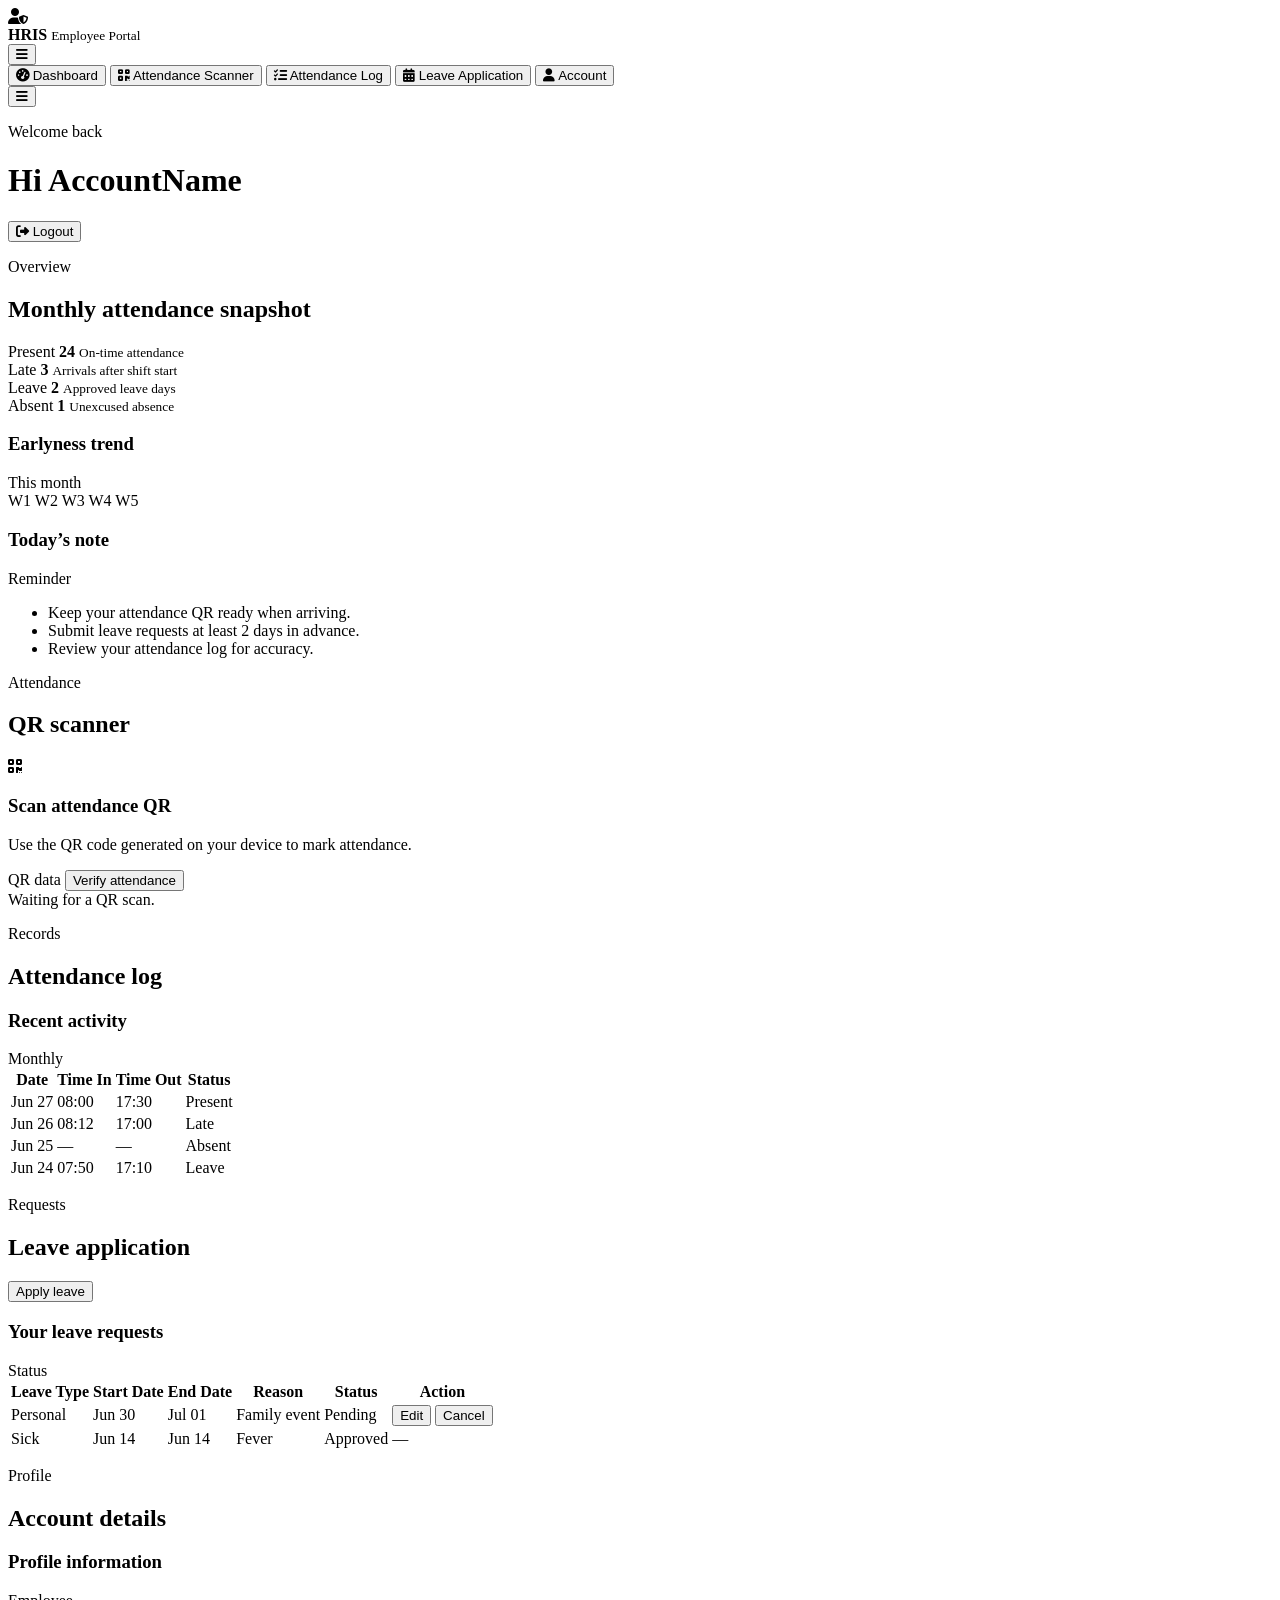
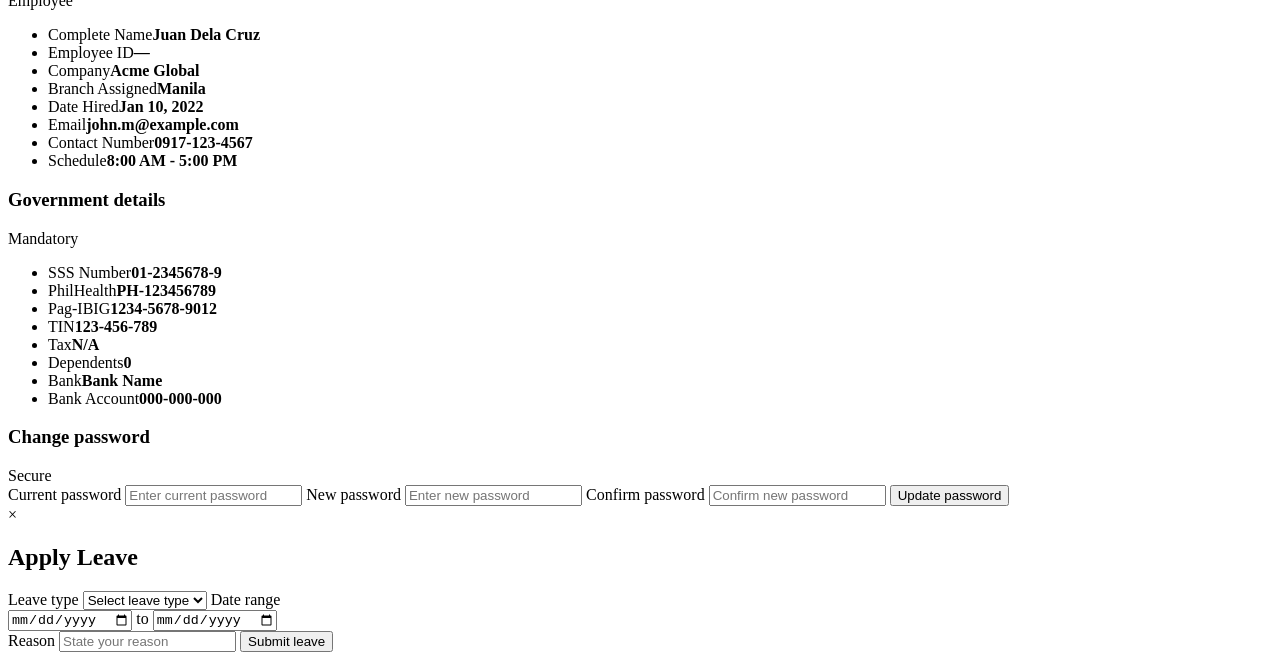
==== dashboard.html @ fe73fc10 "Add files via upload" ====
<!DOCTYPE html>
<html lang="en">
  <head>
    <meta charset="UTF-8" />
    <meta name="viewport" content="width=device-width, initial-scale=1.0" />
    <title>HRIS Dashboard</title>
    <link rel="stylesheet" href="assets/css/style.css" />
    <link rel="icon" type="image/png" href="assets/images/favicon.png" />
    <link
      rel="stylesheet"
      href="https://cdnjs.cloudflare.com/ajax/libs/font-awesome/6.7.2/css/all.min.css"
    />
  </head>
  <body class="dashboard-page">
    <div class="dashboard-shell">
      <aside class="sidebar" id="sidebar">
        <div class="sidebar-header">
          <div class="brand">
            <span class="brand-icon"><i class="fa-solid fa-user-shield"></i></span>
            <div>
              <strong>HRIS</strong>
              <small>Employee Portal</small>
            </div>
          </div>
          <button class="sidebar-toggle" id="sidebarToggle" aria-label="Toggle sidebar">
            <i class="fa-solid fa-bars"></i>
          </button>
        </div>

        <nav class="sidebar-nav">
          <button class="nav-item active" data-section="dashboard">
            <i class="fa-solid fa-gauge-high"></i>
            <span>Dashboard</span>
          </button>
          <button class="nav-item" data-section="attendanceScanner">
            <i class="fa-solid fa-qrcode"></i>
            <span>Attendance Scanner</span>
          </button>
          <button class="nav-item" data-section="attendanceLog">
            <i class="fa-solid fa-list-check"></i>
            <span>Attendance Log</span>
          </button>
          <button class="nav-item" data-section="leaveApplication">
            <i class="fa-solid fa-calendar-days"></i>
            <span>Leave Application</span>
          </button>
          <button class="nav-item" data-section="account">
            <i class="fa-solid fa-user"></i>
            <span>Account</span>
          </button>
        </nav>
      </aside>

      <div class="sidebar-overlay" id="sidebarOverlay"></div>

      <main class="main-panel">
        <header class="topbar">
          <div class="topbar-left">
            <button class="menu-btn" id="mobileMenuToggle" aria-label="Open menu">
              <i class="fa-solid fa-bars"></i>
            </button>
            <div>
              <p class="topbar-eyebrow">Welcome back</p>
              <h1 id="accountNameLabel">Hi AccountName</h1>
            </div>
          </div>

          <div class="topbar-right">
            <button class="logout-btn" id="logoutBtn">
              <i class="fa-solid fa-right-from-bracket"></i>
              Logout
            </button>
          </div>
        </header>

        <section class="dashboard-section active" id="dashboard">
          <div class="section-head">
            <div>
              <p class="section-eyebrow">Overview</p>
              <h2>Monthly attendance snapshot</h2>
            </div>
          </div>

          <div class="stats-grid">
            <article class="stat-card">
              <span class="stat-label">Present</span>
              <strong>24</strong>
              <small>On-time attendance</small>
            </article>
            <article class="stat-card">
              <span class="stat-label">Late</span>
              <strong>3</strong>
              <small>Arrivals after shift start</small>
            </article>
            <article class="stat-card">
              <span class="stat-label">Leave</span>
              <strong>2</strong>
              <small>Approved leave days</small>
            </article>
            <article class="stat-card">
              <span class="stat-label">Absent</span>
              <strong>1</strong>
              <small>Unexcused absence</small>
            </article>
          </div>

          <div class="content-grid">
            <article class="panel-card">
              <div class="panel-head">
                <h3>Earlyness trend</h3>
                <span class="pill">This month</span>
              </div>
              <div class="earlyness-chart" aria-label="Earlyness trend chart">
                <div class="chart-bar" style="--value: 74%"></div>
                <div class="chart-bar" style="--value: 88%"></div>
                <div class="chart-bar" style="--value: 92%"></div>
                <div class="chart-bar" style="--value: 81%"></div>
                <div class="chart-bar" style="--value: 95%"></div>
              </div>
              <div class="chart-labels">
                <span>W1</span>
                <span>W2</span>
                <span>W3</span>
                <span>W4</span>
                <span>W5</span>
              </div>
            </article>

            <article class="panel-card">
              <div class="panel-head">
                <h3>Today’s note</h3>
                <span class="pill">Reminder</span>
              </div>
              <ul class="check-list">
                <li>Keep your attendance QR ready when arriving.</li>
                <li>Submit leave requests at least 2 days in advance.</li>
                <li>Review your attendance log for accuracy.</li>
              </ul>
            </article>
          </div>
        </section>

        <section class="dashboard-section" id="attendanceScanner">
          <div class="section-head">
            <div>
              <p class="section-eyebrow">Attendance</p>
              <h2>QR scanner</h2>
            </div>
          </div>

          <div class="content-grid single-column">
            <article class="panel-card scanner-card">
              <div class="scanner-preview">
                <i class="fa-solid fa-qrcode"></i>
              </div>
              <div class="scanner-body">
                <h3>Scan attendance QR</h3>
                <p>Use the QR code generated on your device to mark attendance.</p>
                <label class="field-label" for="qrInput">QR data</label>
                <input id="qrInput" type="text" placeholder="Paste or scan QR code"  hidden/>
                <button class="primary-btn" id="scanQrBtn">Verify attendance</button>
                <div class="scanner-status" id="scannerStatus">Waiting for a QR scan.</div>
              </div>
            </article>
          </div>
        </section>

        <section class="dashboard-section" id="attendanceLog">
          <div class="section-head">
            <div>
              <p class="section-eyebrow">Records</p>
              <h2>Attendance log</h2>
            </div>
          </div>

          <article class="panel-card">
            <div class="panel-head">
              <h3>Recent activity</h3>
              <span class="pill">Monthly</span>
            </div>
            <div class="table-wrap">
              <table>
                <thead>
                  <tr>
                    <th>Date</th>
                    <th>Time In</th>
                    <th>Time Out</th>
                    <th>Status</th>
                  </tr>
                </thead>
                <tbody>
                  <tr>
                    <td>Jun 27</td>
                    <td>08:00</td>
                    <td>17:30</td>
                    <td><span class="status-tag ok">Present</span></td>
                  </tr>
                  <tr>
                    <td>Jun 26</td>
                    <td>08:12</td>
                    <td>17:00</td>
                    <td><span class="status-tag warning">Late</span></td>
                  </tr>
                  <tr>
                    <td>Jun 25</td>
                    <td>—</td>
                    <td>—</td>
                    <td><span class="status-tag danger">Absent</span></td>
                  </tr>
                  <tr>
                    <td>Jun 24</td>
                    <td>07:50</td>
                    <td>17:10</td>
                    <td><span class="status-tag info">Leave</span></td>
                  </tr>
                </tbody>
              </table>
            </div>
          </article>
        </section>

        <section class="dashboard-section" id="leaveApplication">
          <div class="section-head">
            <div>
              <p class="section-eyebrow">Requests</p>
              <h2>Leave application</h2>
            </div>
            <button class="primary-btn" id="openLeaveModal">Apply leave</button>
          </div>

          <article class="panel-card">
            <div class="panel-head">
              <h3>Your leave requests</h3>
              <span class="pill">Status</span>
            </div>
            <div class="table-wrap">
              <table>
                <thead>
                  <tr>
                    <th>Leave Type</th>
                    <th>Start Date</th>
                    <th>End Date</th>
                    <th>Reason</th>
                    <th>Status</th>
                    <th>Action</th>
                  </tr>
                </thead>
                <tbody id="leaveTableBody">
                  <tr>
                    <td>Personal</td>
                    <td>Jun 30</td>
                    <td>Jul 01</td>
                    <td>Family event</td>
                    <td><span class="status-tag info">Pending</span></td>
                    <td>
                      <div class="action-group">
                        <button class="table-action-btn edit-btn" data-action="edit" data-id="1">Edit</button>
                        <button class="table-action-btn cancel-btn" data-action="cancel" data-id="1">Cancel</button>
                      </div>
                    </td>
                  </tr>
                  <tr>
                    <td>Sick</td>
                    <td>Jun 14</td>
                    <td>Jun 14</td>
                    <td>Fever</td>
                    <td><span class="status-tag ok">Approved</span></td>
                    <td>—</td>
                  </tr>
                </tbody>
              </table>
            </div>
          </article>
        </section>

        <section class="dashboard-section" id="account">
          <div class="section-head">
            <div>
              <p class="section-eyebrow">Profile</p>
              <h2>Account details</h2>
            </div>
          </div>

          <div class="content-grid">
            <article class="panel-card">
              <div class="panel-head">
                <h3>Profile information</h3>
                <span class="pill">Employee</span>
              </div>
              <ul class="detail-list">
                <li><span>Complete Name</span><strong id="detailName">Juan Dela Cruz</strong></li>
                <li><span>Employee ID</span><strong id="detailEmployeeId">—</strong></li>
                <li><span>Company</span><strong id="detailCompany">Acme Global</strong></li>
                <li><span>Branch Assigned</span><strong id="detailBranch">Manila</strong></li>
                <li><span>Date Hired</span><strong id="detailDateHired">Jan 10, 2022</strong></li>
                <li><span>Email</span><strong id="detailEmail">john.m@example.com</strong></li>
                <li><span>Contact Number</span><strong id="detailContact">0917-123-4567</strong></li>
                <li><span>Schedule</span><strong id="detailSchedule">8:00 AM - 5:00 PM</strong></li>
              </ul>
            </article>

            <article class="panel-card">
              <div class="panel-head">
                <h3>Government details</h3>
                <span class="pill">Mandatory</span>
              </div>
              <ul class="detail-list">
                <li><span>SSS Number</span><strong id="detailSSS">01-2345678-9</strong></li>
                <li><span>PhilHealth</span><strong id="detailPhilHealth">PH-123456789</strong></li>
                <li><span>Pag-IBIG</span><strong id="detailPagIbig">1234-5678-9012</strong></li>
                <li><span>TIN</span><strong id="detailTIN">123-456-789</strong></li>
                <li><span>Tax</span><strong id="detailTax">N/A</strong></li>
                <li><span>Dependents</span><strong id="detailDepend">0</strong></li>
                <li><span>Bank</span><strong id="detailBank">Bank Name</strong></li>
                <li><span>Bank Account</span><strong id="detailBankAccount">000-000-000</strong></li>
              </ul>
            </article>
          </div>

          <article class="panel-card">
            <div class="panel-head">
              <h3>Change password</h3>
              <span class="pill">Secure</span>
            </div>
            <form class="account-form">
              <label class="field-label" for="currentPassword">Current password</label>
              <input id="currentPassword" type="password" placeholder="Enter current password" />
              <label class="field-label" for="newPassword">New password</label>
              <input id="newPassword" type="password" placeholder="Enter new password" />
              <label class="field-label" for="confirmPassword">Confirm password</label>
              <input id="confirmPassword" type="password" placeholder="Confirm new password" />
              <button class="primary-btn" type="submit">Update password</button>
            </form>
          </article>
        </section>
      </main>
    </div>

    <div class="modal" id="leaveModal">
      <div class="modal-card card">
        <span class="close-btn" data-close-modal="leaveModal">&times;</span>
        <h2>Apply Leave</h2>
        <form id="leaveForm">
          <label class="field-label" for="leaveType">Leave type</label>
          <select id="leaveType" required>
            <option value="">Select leave type</option>
            <option value="Vacation">Vacation</option>
            <option value="Sick">Sick</option>
            <option value="Personal">Personal</option>
            <option value="Emergency">Emergency</option>
          </select>
          <label class="field-label" for="leaveStartDate">Date range</label>
          <div class="leave-date-group">
            <input id="leaveStartDate" type="date" required />
            <span>to</span>
            <input id="leaveEndDate" type="date" required />
          </div>
          <label class="field-label" for="leaveReason">Reason</label>
          <input id="leaveReason" placeholder="State your reason" required />
          <button type="submit">Submit leave</button>
        </form>
      </div>
    </div>

    <script src="assets/js/app.js"></script>
  </body>
</html>
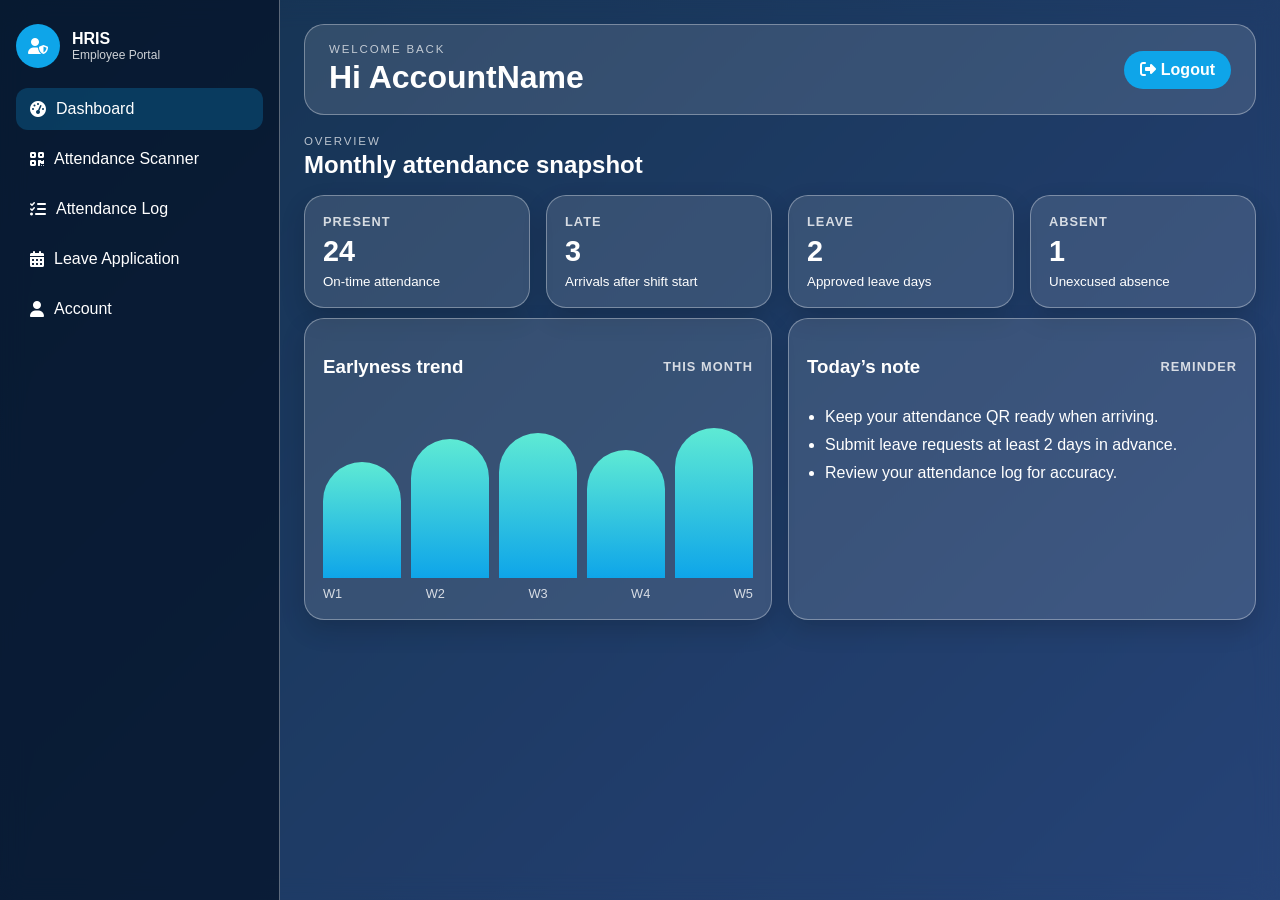
==== commit f4172130: "Update dashboard.html" ====
--- a/dashboard.html
+++ b/dashboard.html
@@ -157,8 +157,13 @@
                 <h3>Scan attendance QR</h3>
                 <p>Use the QR code generated on your device to mark attendance.</p>
                 <label class="field-label" for="qrInput">QR data</label>
-                <input id="qrInput" type="text" placeholder="Paste or scan QR code"  hidden/>
-                <button class="primary-btn" id="scanQrBtn">Verify attendance</button>
+                <input id="qrInput" type="text" placeholder="Paste or scan QR code" />
+                <div class="scanner-actions">
+                  <button class="primary-btn" id="cameraScanBtn" type="button">Scan from camera</button>
+                  <button class="primary-btn" id="stopCameraBtn" type="button" hidden>Stop camera</button>
+                </div>
+                <video id="scannerCameraPreview" autoplay playsinline muted hidden></video>
+                <button class="primary-btn" id="scanQrBtn" type="button">Verify attendance</button>
                 <div class="scanner-status" id="scannerStatus">Waiting for a QR scan.</div>
               </div>
             </article>
--- a/assets/css/style.css
+++ b/assets/css/style.css
@@ -0,0 +1,859 @@
+/* Universal reset to fix padding layout issues */
+*, *::before, *::after {
+  box-sizing: border-box;
+}
+
+:root {
+  --bg-start: #0b2a4a;
+  --bg-end: #1e3c72;
+  --text-color: #ffffff;
+  --dark-text: #0b2a4a;
+  --surface-bg: rgba(255, 255, 255, .1);
+  --surface-hover: rgba(255, 255, 255, .2);
+  --surface-border: rgba(255, 255, 255, 0.342);
+  --input-bg: rgba(255, 255, 255, 0.425);
+  --input-focus-border: rgba(255, 255, 255, .6);
+  --input-focus-shadow: 0 0 0 2px rgba(255, 255, 255, .18);
+  --button-bg: #0ea5e9;
+  --warning: #ffcc00;
+  --danger: #ff6b6b;
+  --radius-md: 20px;
+  --radius-sm: 10px;
+  --font-family: 'Poppins', sans-serif;
+  --transition-fast: .2s ease;
+}
+
+button,
+input,
+textarea,
+select {
+  font: inherit;
+  color: inherit;
+}
+
+button,
+input {
+  transition: var(--transition-fast);
+}
+
+body{
+  padding: 20px;
+  min-height:100vh;
+  margin:0;
+  display:flex;
+  justify-content:center;
+  align-items:center;
+  background:linear-gradient(
+    135deg,
+    var(--bg-start),
+    var(--bg-end)
+  );
+  font-family:var(--font-family);
+  color:var(--text-color);
+}
+
+.container{
+  display:flex;
+  gap:30px;
+  justify-content:center;
+  align-items:center;
+  flex-wrap:wrap;
+}
+
+.card{
+  width:350px;
+  min-height:300px;
+
+  padding:30px;
+
+  background:var(--surface-bg);
+
+  backdrop-filter:blur(15px);
+
+  border-radius:var(--radius-md);
+
+  border:1px solid var(--surface-border);
+
+  color:var(--text-color);
+  text-align:center;
+  
+  /* Flex direction forces all child contents to center vertically and horizontally */
+  display: flex;
+  flex-direction: column;
+  justify-content: center;
+  align-items: center;
+}
+
+.card .login{
+  width: 100%;
+  margin-left: auto;
+  margin-right: auto;
+}
+
+.qr-image{
+  width:min(220px, 100%);
+  aspect-ratio:1;
+  min-height:220px;
+
+  background:white;
+  padding:10px;
+  border-radius:10px;
+  display:flex;
+  align-items:center;
+  justify-content:center;
+  margin:0 auto;
+  overflow:hidden;
+}
+
+.qr-image canvas,
+.qr-image img {
+  display:block;
+  max-width:100%;
+  max-height:100%;
+}
+
+.qr-controls{
+  width: 100%;
+  display: flex;
+  gap: 10px;
+  margin-bottom: 15px;
+}
+
+.qr-select{
+  width: 100%;
+  padding: 10px 12px;
+  border: 1px solid var(--surface-border);
+  border-radius: var(--radius-sm);
+  background: var(--input-bg);
+  color: var(--dark-text);
+}
+
+.qr-select:focus{
+  border-color: var(--input-focus-border);
+  box-shadow: var(--input-focus-shadow);
+  outline: none;
+}
+
+.qr-placeholder{
+  width: 100%;
+  height: 100%;
+  min-height: 100%;
+  display: flex;
+  align-items: center;
+  justify-content: center;
+  padding: 20px;
+  text-align: center;
+  color: var(--dark-text);
+  font-size: 1rem;
+}
+
+.qr-placeholder--manual .qr-status {
+  display: flex;
+  flex-direction: column;
+  gap: 12px;
+  align-items: center;
+}
+
+.qr-refresh-btn {
+  border: none;
+  border-radius: var(--radius-sm);
+  padding: 10px 14px;
+  background: var(--button-bg);
+  color: var(--text-color);
+  cursor: pointer;
+  font-weight: 600;
+}
+
+.qr-refresh-btn:hover {
+  transform: translateY(-2px);
+}
+
+.qr-select option{
+  color: var(--dark-text);
+}
+
+/* Added form selector to ensure inputs stretch across the whole flex container width */
+.card form {
+  width: 100%;
+}
+
+.card h2{
+  margin-bottom:15px;
+}
+
+.card p{
+  opacity:.8;
+  margin-bottom:20px;
+}
+
+.card input,
+.modal-card input {
+  width:100%;
+  padding:12px;
+  margin-bottom:10px;
+
+  border:1px solid transparent;
+  border-radius:var(--radius-sm);
+
+  background:var(--input-bg);
+  color:var(--text-color);
+}
+
+.card input:focus,
+.modal-card input:focus {
+  border-color:var(--input-focus-border);
+  box-shadow:var(--input-focus-shadow);
+  outline:none;
+}
+
+.card input::placeholder,
+.modal-card input::placeholder {
+  color:rgba(255,255,255,.7);
+}
+
+
+
+.card button,
+.modal-card button {
+  width:100%;
+  padding:12px;
+
+  border:none;
+  border-radius:var(--radius-sm);
+
+  background:var(--button-bg);
+  color:var(--text-color);
+
+  cursor:pointer;
+  font-weight:600;
+}
+
+.card button:hover,
+.modal-card button:hover {
+  transform:translateY(-2px);
+}
+
+#qrTimer{
+  font-weight:600;
+  margin-top:15px;
+}
+
+#qrTimer.warning{
+  color:var(--warning);
+}
+
+#qrTimer.danger{
+  color:var(--danger);
+}
+
+.login-link{
+  position:fixed;
+  top:20px;
+  right:20px;
+
+  color:var(--text-color);
+  cursor:pointer;
+
+  font-size:15px;
+  font-weight:600;
+
+  z-index:1000;
+
+  padding:8px 16px;
+  border-radius:20px;
+
+  background:var(--surface-bg);
+  backdrop-filter:blur(10px);
+
+  border:1px solid var(--surface-border);
+
+  transition:.3s;
+}
+
+.login-link:hover{
+  background:var(--surface-hover);
+}
+
+.modal {
+  background:linear-gradient(
+    135deg,
+    var(--bg-start),
+    var(--bg-end)
+  );
+  height: 100%;
+  width: 100%;
+  position: fixed;
+  top: 0;
+  left: 0;
+  z-index: 10;
+  display: none;
+  justify-content: center; /* Horizontal centering */
+  align-items: center;     /* Vertical centering */
+}
+
+.modal.show{
+  display: flex;
+}
+
+.modal-card {
+  width: 350px;
+  padding: 30px;
+  background:var(--surface-bg);
+  backdrop-filter: blur(15px);
+  -webkit-backdrop-filter: blur(15px);
+  border-radius: var(--radius-md);
+  border: 1px solid var(--surface-border);
+  color: var(--text-color);
+  position: relative; /* Kept intact for any internal absolute positioning */
+}
+
+
+
+.close-btn{
+
+  position:absolute;
+
+  top:10px;
+  right:15px;
+
+  font-size:24px;
+
+  cursor:pointer;
+}
+.dashboard-page {
+  padding: 0;
+  display: block;
+  justify-content: initial;
+  align-items: initial;
+  background: linear-gradient(135deg, var(--bg-start), var(--bg-end));
+  color: var(--text-color);
+}
+
+.dashboard-shell {
+  display: flex;
+  min-height: 100vh;
+  background: rgba(255, 255, 255, 0.04);
+  backdrop-filter: blur(12px);
+}
+
+.sidebar {
+  width: 280px;
+  padding: 24px 16px;
+  background: rgba(3, 17, 38, 0.72);
+  border-right: 1px solid var(--surface-border);
+  display: flex;
+  flex-direction: column;
+  gap: 20px;
+  transition: width 0.25s ease, transform 0.25s ease;
+}
+
+.sidebar-header {
+  display: flex;
+  align-items: center;
+  justify-content: space-between;
+  gap: 12px;
+}
+
+.brand {
+  display: flex;
+  align-items: center;
+  gap: 12px;
+}
+
+.brand-icon {
+  width: 44px;
+  height: 44px;
+  border-radius: 50%;
+  display: grid;
+  place-items: center;
+  background: var(--button-bg);
+  color: white;
+}
+
+.brand strong,
+.brand small {
+  display: block;
+}
+
+.brand small {
+  opacity: 0.8;
+  font-size: 0.75rem;
+}
+
+.sidebar-toggle,
+.menu-btn {
+  border: none;
+  background: rgba(255,255,255,0.15);
+  color: white;
+  width: 40px;
+  height: 40px;
+  border-radius: 10px;
+  cursor: pointer;
+}
+
+.sidebar-toggle {
+  display: none;
+}
+
+.menu-btn {
+  display: none;
+}
+
+.sidebar-nav {
+  display: flex;
+  flex-direction: column;
+  gap: 8px;
+}
+
+.nav-item {
+  border: none;
+  background: transparent;
+  color: var(--text-color);
+  text-align: left;
+  padding: 12px 14px;
+  border-radius: 12px;
+  cursor: pointer;
+  display: flex;
+  align-items: center;
+  gap: 10px;
+}
+
+.nav-item:hover,
+.nav-item.active {
+  background: rgba(14, 165, 233, 0.24);
+}
+
+.main-panel {
+  flex: 1;
+  padding: 24px;
+  display: flex;
+  flex-direction: column;
+  gap: 20px;
+}
+
+.topbar {
+  display: flex;
+  align-items: center;
+  justify-content: space-between;
+  gap: 12px;
+  padding: 18px 24px;
+  border-radius: 20px;
+  background: rgba(255,255,255,0.12);
+  border: 1px solid var(--surface-border);
+}
+
+.topbar-left,
+.topbar-right {
+  display: flex;
+  align-items: center;
+  gap: 12px;
+}
+
+.topbar h1,
+.section-head h2 {
+  margin: 0;
+}
+
+.topbar-eyebrow,
+.section-eyebrow {
+  margin: 0 0 4px;
+  text-transform: uppercase;
+  letter-spacing: 0.16em;
+  font-size: 0.72rem;
+  opacity: 0.7;
+}
+
+.logout-btn,
+.primary-btn {
+  border: none;
+  border-radius: 999px;
+  padding: 10px 16px;
+  background: var(--button-bg);
+  color: white;
+  cursor: pointer;
+  font-weight: 600;
+}
+
+.dashboard-section {
+  display: none;
+}
+
+.dashboard-section.active {
+  display: block;
+}
+
+.section-head {
+  display: flex;
+  justify-content: space-between;
+  align-items: center;
+  gap: 10px;
+  margin-bottom: 16px;
+}
+
+.stats-grid,
+.content-grid {
+  display: grid;
+  gap: 16px;
+}
+
+.stats-grid {
+  grid-template-columns: repeat(4, minmax(0, 1fr));
+}
+
+.content-grid {
+  grid-template-columns: repeat(2, minmax(0, 1fr));
+}
+
+.content-grid.single-column {
+  grid-template-columns: 1fr;
+}
+
+.stat-card,
+.panel-card {
+  background: rgba(255,255,255,0.12);
+  border: 1px solid var(--surface-border);
+  border-radius: 20px;
+  padding: 18px;
+  box-shadow: 0 10px 24px rgba(0,0,0,0.16);
+  margin-bottom: 10px;
+}
+
+.stat-card {
+  display: flex;
+  flex-direction: column;
+  gap: 6px;
+}
+
+.stat-card strong {
+  font-size: 1.8rem;
+}
+
+.stat-label,
+.pill {
+  font-size: 0.8rem;
+  font-weight: 600;
+  opacity: 0.8;
+  text-transform: uppercase;
+  letter-spacing: 0.08em;
+}
+
+.panel-head {
+  display: flex;
+  justify-content: space-between;
+  align-items: center;
+  margin-bottom: 12px;
+}
+
+.earlyness-chart {
+  height: 170px;
+  display: flex;
+  align-items: flex-end;
+  gap: 10px;
+  padding-top: 12px;
+}
+
+.chart-bar {
+  flex: 1;
+  height: var(--value);
+  min-height: 30px;
+  border-radius: 999px 999px 4px 4px;
+  background: linear-gradient(180deg, #5eead4, #0ea5e9);
+}
+
+.chart-labels {
+  display: flex;
+  justify-content: space-between;
+  margin-top: 8px;
+  font-size: 0.8rem;
+  opacity: 0.8;
+}
+
+.check-list,
+.detail-list {
+  margin: 0;
+  padding-left: 18px;
+  display: flex;
+  flex-direction: column;
+  gap: 10px;
+}
+
+.detail-list li {
+  display: flex;
+  justify-content: space-between;
+  align-items: center;
+  gap: 6px;
+  flex-wrap: wrap;
+}
+
+.detail-list li span {
+  opacity: 0.8;
+}
+
+.scanner-card {
+  display: grid;
+  grid-template-columns: 220px 1fr;
+  gap: 20px;
+  align-items: center;
+}
+
+.scanner-preview {
+  min-height: 220px;
+  border-radius: 18px;
+  display: grid;
+  place-items: center;
+  background: rgba(255,255,255,0.9);
+  color: var(--dark-text);
+  font-size: 4rem;
+}
+
+.scanner-body {
+  display: flex;
+  flex-direction: column;
+  gap: 10px;
+}
+
+.scanner-status {
+  padding: 10px 12px;
+  border-radius: 12px;
+  background: rgba(255,255,255,0.12);
+  color: #d7f7ff;
+}
+
+.field-label {
+  font-size: 0.9rem;
+  font-weight: 600;
+}
+
+.content-grid input,
+.content-grid textarea,
+.content-grid select,
+.account-form input,
+#leaveForm input,
+#leaveForm select {
+  width: 100%;
+  padding: 12px 14px;
+  border: 1px solid rgba(255,255,255,0.35);
+  border-radius: 12px;
+  background: rgba(255,255,255,0.24);
+  color: var(--text-color);
+  outline: none;
+  box-shadow: inset 0 1px 2px rgba(0,0,0,0.08);
+  min-height: 46px;
+}
+
+.content-grid input::placeholder,
+.content-grid textarea::placeholder,
+.content-grid select::placeholder,
+.account-form input::placeholder,
+#leaveForm input::placeholder,
+#leaveForm select::placeholder {
+  color: rgba(255,255,255,0.7);
+}
+
+.content-grid input:focus,
+.content-grid textarea:focus,
+.content-grid select:focus,
+.account-form input:focus,
+#leaveForm input:focus,
+#leaveForm select:focus {
+  border-color: rgba(255,255,255,0.8);
+  box-shadow: 0 0 0 3px rgba(14, 165, 233, 0.24);
+  background: rgba(255,255,255,0.3);
+}
+
+#leaveForm select {
+  appearance: none;
+  -webkit-appearance: none;
+  -moz-appearance: none;
+  background-image: linear-gradient(45deg, transparent 50%, white 50%), linear-gradient(135deg, white 50%, transparent 50%);
+  background-position: calc(100% - 18px) calc(50% - 2px), calc(100% - 12px) calc(50% - 2px);
+  background-size: 6px 6px, 6px 6px;
+  background-repeat: no-repeat;
+  padding-right: 38px;
+}
+
+#leaveForm select option {
+  background: #0b2a4a;
+  color: #ffffff;
+}
+
+.leave-date-group {
+  display: grid;
+  grid-template-columns: 1fr auto 1fr;
+  gap: 10px;
+  align-items: center;
+}
+
+.leave-date-group span {
+  opacity: 0.8;
+  font-weight: 600;
+  white-space: nowrap;
+}
+
+.leave-date-group input {
+  min-width: 0;
+}
+
+.account-form,
+#leaveForm {
+  display: flex;
+  flex-direction: column;
+  gap: 10px;
+}
+
+.table-wrap {
+  overflow-x: auto;
+}
+
+table {
+  width: 100%;
+  border-collapse: collapse;
+}
+
+th,
+td {
+  padding: 12px 10px;
+  border-bottom: 1px solid rgba(255,255,255,0.12);
+  text-align: left;
+}
+
+.status-tag {
+  display: inline-block;
+  padding: 6px 10px;
+  border-radius: 999px;
+  font-size: 0.8rem;
+  font-weight: 600;
+}
+
+.status-tag.ok {
+  background: rgba(45,212,191,0.18);
+  color: #bbf7d0;
+}
+
+.status-tag.warning {
+  background: rgba(250,204,21,0.18);
+  color: #fde68a;
+}
+
+.status-tag.danger {
+  background: rgba(248,113,113,0.18);
+  color: #fecaca;
+}
+
+.status-tag.info {
+  background: rgba(96,165,250,0.18);
+  color: #bfdbfe;
+}
+
+.status-tag.used {
+  background: rgba(34, 197, 94, 0.2);
+  color: #bbf7d0;
+}
+
+.action-group {
+  display: flex;
+  gap: 8px;
+  flex-wrap: wrap;
+}
+
+.table-action-btn {
+  border: none;
+  border-radius: 999px;
+  padding: 6px 10px;
+  font-size: 0.8rem;
+  font-weight: 600;
+  cursor: pointer;
+}
+
+.status-note {
+  color: #fecaca;
+  font-size: 0.85rem;
+  font-weight: 600;
+}
+
+.edit-btn {
+  background: rgba(14, 165, 233, 0.22);
+  color: #d7f7ff;
+}
+
+.cancel-btn {
+  background: rgba(248, 113, 113, 0.2);
+  color: #fecaca;
+}
+
+.sidebar-overlay {
+  display: none;
+}
+
+@media (max-width: 960px) {
+  .stats-grid,
+  .content-grid {
+    grid-template-columns: 1fr 1fr;
+  }
+
+  .scanner-card {
+    grid-template-columns: 1fr;
+  }
+}
+
+@media (max-width: 760px) {
+  .leave-date-group {
+    grid-template-columns: 1fr;
+  }
+
+  .leave-date-group span {
+    display: none;
+  }
+
+  .sidebar-toggle {
+    display: inline-flex;
+    align-items: center;
+    justify-content: center;
+  }
+
+  .menu-btn {
+    display: inline-flex;
+    align-items: center;
+    justify-content: center;
+  }
+
+  .dashboard-shell {
+    position: relative;
+  }
+
+  .sidebar {
+    position: fixed;
+    top: 0;
+    left: 0;
+    height: 100vh;
+    transform: translateX(-100%);
+    z-index: 40;
+    width: 85vw;
+    max-width: 300px;
+  }
+
+  .sidebar.open {
+    transform: translateX(0);
+  }
+
+  .sidebar-overlay.show {
+    display: block;
+    position: fixed;
+    inset: 0;
+    background: rgba(0,0,0,0.45);
+    z-index: 30;
+  }
+
+  .main-panel {
+    padding: 16px;
+  }
+
+  .topbar {
+    flex-wrap: wrap;
+  }
+
+  .stats-grid,
+  .content-grid {
+    grid-template-columns: 1fr;
+  }
+}
